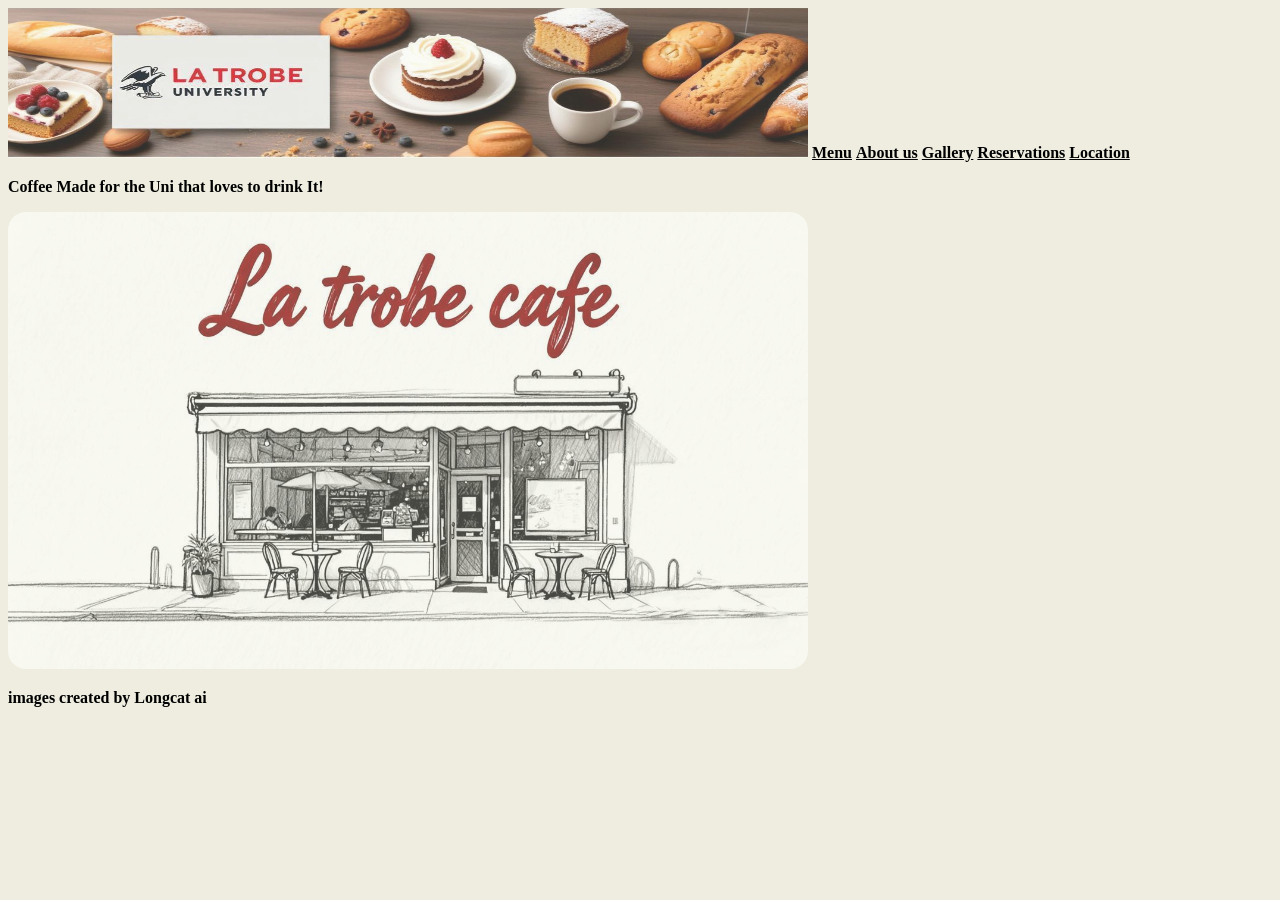
==== index.html @ 62cf1d3a "first day work done home page created, with some basic styling, some work put into the about page" ====
<!DOCTYPE html>


<html>
<head>
<link rel="stylesheet" href="style.css" />



</head>


<body class="body">
    <img src="images/longcat_ai_genImage1775990269698_0_9ee54f7c4904907e924366aa90de2cca78253.jpg" class="logo_banner">

    <a href="menu.html">Menu</a>
    <a href="about_us.html">About us</a>
    <a href="gallery.html">Gallery</a>
    <a href="reservation.html">Reservations</a>
    <a href="location.html">Location</a>

    <p class ="para_normal" >Coffee Made for the Uni that loves to drink It!</p>

    




    <img src="images/longcat_ai_genImage1775987879138_1_a131977dfd2ee9c2808b1945b28a0330125189.jpg" class="home_page_image">
    <p class ="para_normal" >images created by Longcat ai</p>


</body>





</html>
---- style.css ----
body {color:rgb(182, 3, 3)}

.body{

    background-color: rgba(228, 226, 204, 0.596);
}

a {font-family: Georgia, serif;
font-weight: 700;
color: black;}

.logo_banner{
width: 800px;
height: 150px;
opacity: 0.8;
}

.main_title_page {
  font-family: "Brush Script MT", cursive;
  font-size: 50px;
}

.home_page_image {

    width: 800px;
    border-radius: 18px;
    opacity: 0.7
}
.logo{width: 100px;}

.para_normal{
    color:black;
    size: 10px;
    font-weight: bold;
}
.barista_image{
    width: 400px;
}
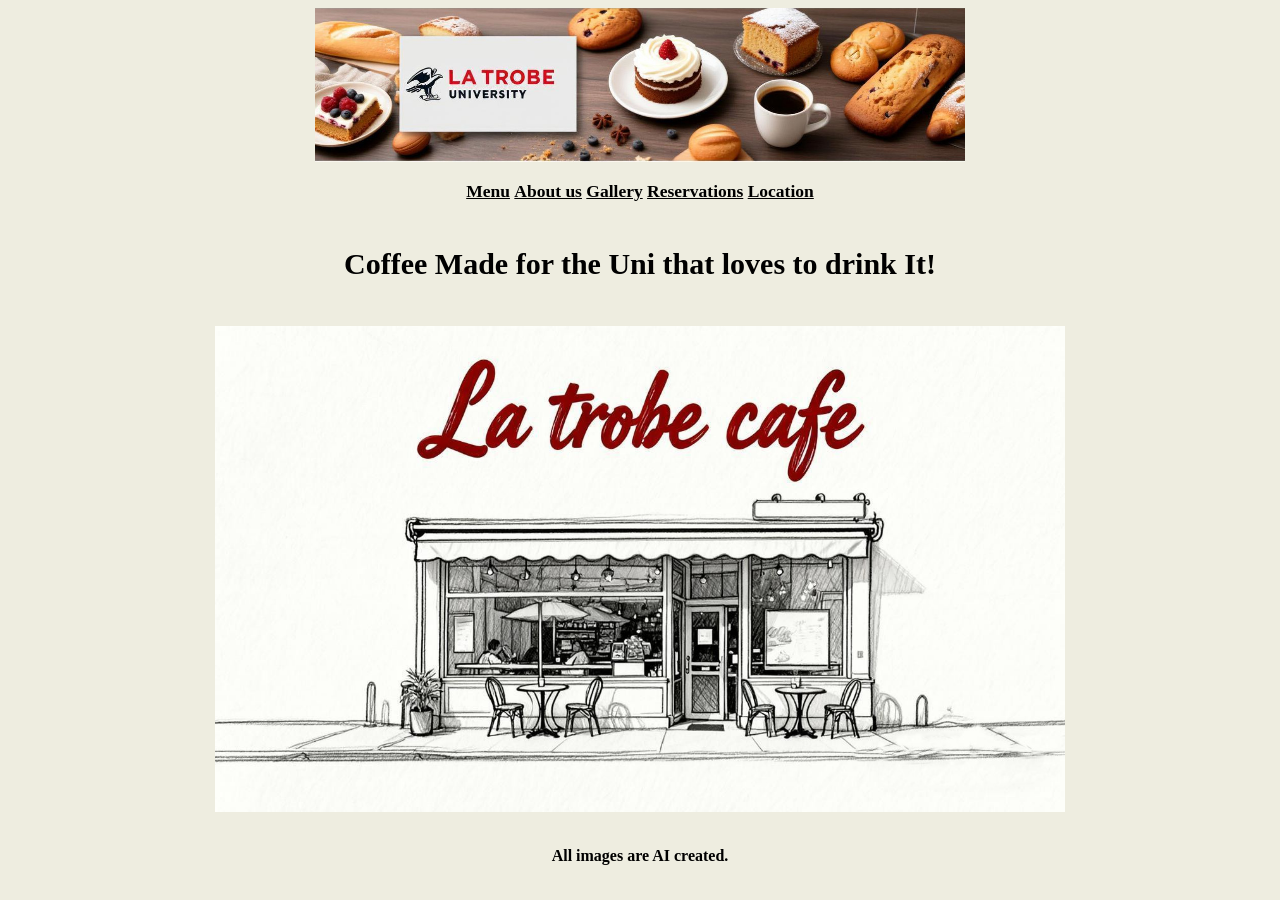
==== commit 5757ee94: "mostly done" ====
--- a/index.html
+++ b/index.html
@@ -5,30 +5,35 @@
 <head>
 <link rel="stylesheet" href="style.css" />
 
-
-
 </head>
 
+<body class="body">
 
-<body class="body">
-    <img src="images/longcat_ai_genImage1775990269698_0_9ee54f7c4904907e924366aa90de2cca78253.jpg" class="logo_banner">
+<div class="home_page_container">
 
-    <a href="menu.html">Menu</a>
-    <a href="about_us.html">About us</a>
-    <a href="gallery.html">Gallery</a>
-    <a href="reservation.html">Reservations</a>
-    <a href="location.html">Location</a>
+    <div class="hpbox1"><img src="images/bannner.jpg"></div>
 
-    <p class ="para_normal" >Coffee Made for the Uni that loves to drink It!</p>
+    <div class="hpbox2">
+        <a href="menu.html">Menu</a>
+        <a href="about_us.html">About us</a>
+        <a href="gallery.html">Gallery</a>
+        <a href="reservation.html">Reservations</a>
+        <a href="location.html">Location</a>
+    </div>
 
-    
+    <div class="hpbox3">
+        <p>Coffee Made for the Uni that loves to drink It!</p>
+    </div>
 
+    <div class="hpbox4">
+        <img src="images/longcat_ai_genImage1775987879138_1_a131977dfd2ee9c2808b1945b28a0330125189.jpg" class="home_page_image">
+    </div>
 
+    <div class="hpbox5">
+        <p class="para_normal">All images are AI created.</p>
+    </div>
 
-
-    <img src="images/longcat_ai_genImage1775987879138_1_a131977dfd2ee9c2808b1945b28a0330125189.jpg" class="home_page_image">
-    <p class ="para_normal" >images created by Longcat ai</p>
-
+</div>
 
 </body>
 
--- a/style.css
+++ b/style.css
@@ -4,35 +4,269 @@
 
     background-color: rgba(228, 226, 204, 0.596);
 }
+
+/* home page */
+
+.home_page_container {
+    display: flex;
+    flex-direction: column;
+    align-items: center;
+    gap: 15px;               
+}
+
+
 
 a {font-family: Georgia, serif;
 font-weight: 700;
 color: black;}
 
-.logo_banner{
-width: 800px;
-height: 150px;
-opacity: 0.8;
-}
-
-.main_title_page {
-  font-family: "Brush Script MT", cursive;
-  font-size: 50px;
-}
-
-.home_page_image {
-
-    width: 800px;
-    border-radius: 18px;
-    opacity: 0.7
-}
-.logo{width: 100px;}
+
+.hpbox1 img {
+    width: 650px;
+    height: auto;
+}
+
+.hpbox4 img {
+    width: 850px;
+}
+
+.home_page_image:hover{
+
+    transform: scale(1.1); 
+}
+
+
+.hpbox3 {
+    font-family: "Brush Script MT", cursive;
+    text-align: center;
+    font-size: 30px;
+    font-weight: bold;
+    color: black;
+}
+
+
+.hpbox2 {
+    text-align: center;
+    font-size: 17.5px;
+    font-weight: bold;
+    color: black;
+}
 
 .para_normal{
     color:black;
     size: 10px;
     font-weight: bold;
 }
+
+
+
+
+/* about us */
+
+
 .barista_image{
     width: 400px;
-}+}
+
+/* menu page */
+
+
+.menu_text{
+    font-family: "Brush Script MT", cursive;
+    font-size: 25px;
+
+}
+
+.container {
+    display: flex;
+    width: 100%;
+    gap: 20px;
+}
+
+.container div {
+    width: 50%;
+    margin: 0;
+}
+
+#box1{
+    margin-left: 5%;    
+    text-align: center;
+}
+
+#box2{
+    margin-right: 5%;
+    text-align: center;
+}
+
+
+
+.container2 {
+    display: flex;
+    width: 100%;
+    gap: 20px;
+}
+
+.container2 div {
+    width: 50%;
+    margin: 0;
+}
+
+#box3{
+    margin-left: 5%;  
+    text-align: center;  
+}
+
+#box4{
+    margin-right: 5%;
+    text-align: center;
+}
+
+.container3 {
+    display: flex;
+    justify-content: center;
+    width: 100%;
+}
+
+#box5 {
+    width: fit-content;
+    text-align: center;
+}
+
+
+.link_container{
+    display: flex;
+    justify-content: center;
+}
+
+
+.main_title_page{
+    display: flex;
+    justify-content: center;
+    font-family: "Brush Script MT", cursive;
+
+}
+
+/*table stuff */
+
+.menu_item_image {
+    width: 150px;
+    height: 100px;
+    object-fit: cover;
+    border-radius: 8px;
+}
+
+
+.menu_item_image:hover {
+    transform: scale(1.25);
+}
+
+.item_table {
+    border-collapse: collapse;
+    margin: 20px 0 40px 0;
+    background-color: rgba(255, 255, 255, 0.562);
+}
+
+.item_table th {
+
+    font-family: Georgia, serif;
+    font-size: 16px;
+    padding: 15px 10px;
+    text-transform: uppercase;
+    letter-spacing: 1px;
+}
+
+.item_table td {
+    text-align: center;
+    padding: 12px 10px;
+    font-family: Georgia, serif;
+    vertical-align: middle;
+    border-color: #b46b58;
+}
+
+.item_table tr:hover {
+    background-color: #b46b58;
+    transition: background-color 0.9s ease;
+    transform: scale(1.15);
+}
+
+
+
+
+
+/* about us page */
+
+
+
+/* Atmosphere image */
+
+.leftrow {
+    display: flex;
+    flex-direction: row;
+    width: 100%;
+    margin: 5px 0;
+    gap: 5px;
+}
+
+.left_column {
+    width: 50%;
+}
+
+
+.abbox1 {
+
+    padding: 5px;
+    box-sizing: border-box;
+    margin-bottom: 10px;   
+}
+
+.abbox2 {
+    width: 100%;
+    height: auto;
+    display: flex;
+    justify-content: center;
+    align-items: center;
+    
+}
+
+.abbox2 img {
+    width: 90%;
+    height: auto;
+}
+
+.staff-card img {
+    width: 75%;
+    height: auto;
+    margin: 5px 0;
+}
+
+.staff-card h3{
+    text-align: center;
+}
+
+
+.abfont{
+    font-size: 15px;
+    color: black;
+}
+
+.staff-card :hover{
+    transform: scale(1.1); 
+}
+
+.staff-card :hover{
+    transform: scale(1.1); 
+}
+
+.abbox2 :hover{
+    transform: scale(1.1); 
+}
+
+.top-row .left_column:first-child {
+    border-right: 3px solid rgb(236, 134, 134); 
+}
+
+.top-row {
+    border-bottom: 3px solid rgb(236, 134, 134);
+    padding-bottom: 10px;        
+    margin-bottom: 20px;          
+}
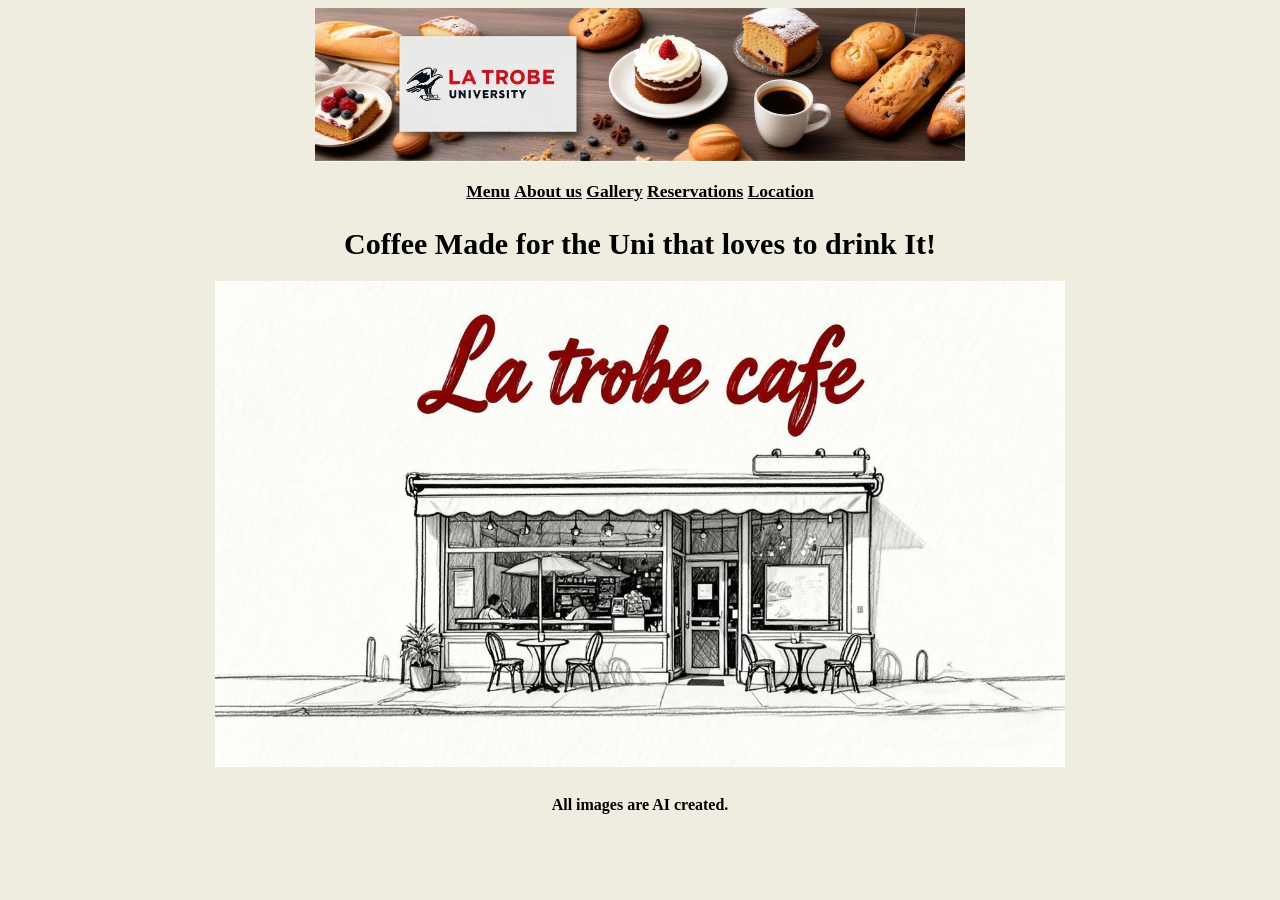
==== commit 1e9e4fff: "done" ====
--- a/index.html
+++ b/index.html
@@ -26,7 +26,7 @@
     </div>
 
     <div class="hpbox4">
-        <img src="images/longcat_ai_genImage1775987879138_1_a131977dfd2ee9c2808b1945b28a0330125189.jpg" class="home_page_image">
+        <img src="images/main_image.jpg" class="home_page_image">
     </div>
 
     <div class="hpbox5">
--- a/style.css
+++ b/style.css
@@ -193,9 +193,6 @@
 
 
 
-/* about us page */
-
-
 
 /* Atmosphere image */
 
@@ -262,7 +259,7 @@
 }
 
 .top-row .left_column:first-child {
-    border-right: 3px solid rgb(236, 134, 134); 
+    border-right: 3px solid rgb(230, 125, 125); 
 }
 
 .top-row {
@@ -270,3 +267,180 @@
     padding-bottom: 10px;        
     margin-bottom: 20px;          
 }
+
+
+/* resevation page */
+
+
+form {
+    display: flex;
+    flex-direction: column;
+    align-items: center;
+    background: rgb(253, 235, 235);
+    padding: 30px;
+    border-radius: 10px;
+    box-shadow: 0 4px 10px rgba(0,0,0,0.1);
+    width: 300px;
+    margin: 0 auto; 
+}
+
+.row {
+    display: flex;
+    width: 100%;
+    justify-content: space-between;
+    margin-bottom: 15px;
+}
+
+label {
+    margin-right: 10px;
+}
+
+input, select {
+    flex: 1;
+    padding: 5px;
+    border-radius: 5px;
+    border: 1px solid #ccc;
+}
+
+p {
+    margin: 10px 0 5px;
+    align-self: flex-start;
+    text-align: center; 
+}
+
+form p {
+    width: 100%;        
+    text-align: center; 
+    margin: 10px 0 5px; 
+}
+
+input[type="submit"] {
+    margin-top: 20px;
+    padding: 10px 20px;
+    border-radius: 5px;
+    font-size: 16px;
+    cursor: pointer;
+}
+
+
+.guest-grid {
+    display: grid;
+    grid-template-columns: repeat(3, 1fr);
+    gap: 10px;
+    justify-items: center;
+}
+
+.guest-grid label {
+    display: flex;
+    justify-content: center;
+    align-items: center;
+    padding: 10px;
+    border: 1px solid #ccc;
+    border-radius: 5px;
+    cursor: pointer;
+}
+
+
+
+/* Gallery */
+
+.grid-container {
+  display: grid;
+  grid-template-columns: repeat(3, 1fr); 
+
+  gap: 15px; 
+  width: 91%;
+  margin: 0 auto; 
+}
+
+.grid-container .pic img {
+  width: 90%;
+  height: 90%;
+  object-fit: cover; 
+  border-radius: 10px;
+}
+
+.grid-container :hover{
+
+
+    transform: scale(1.1); 
+}
+
+
+/*location */
+
+.contact-row {
+    display: flex;
+    flex-direction: row;
+    width: 100%;
+    gap: 20px;
+    margin: 10px 0;
+}
+
+.contact-left_column {
+    width: 50%;
+    box-sizing: border-box;
+    display: flex;
+    flex-direction: column; 
+}
+
+.contact-right_column {
+    width: 50%;
+    box-sizing: border-box;
+    display: flex;
+    justify-content: center;
+    align-items: flex-start;
+}
+
+.contact-left_column .contact-box,
+.contact-right_column .contact-box {
+    padding: 5px;
+    margin-bottom: 20px;
+}
+
+
+.contact-image-box {
+    width: 100%;
+    display: flex;
+    justify-content: center;
+    align-items: center;
+}
+
+.contact-image-box img {
+    width: 90%;
+    height: auto;
+    display: block;
+}
+
+.contact-form {
+    width: 100%;
+    margin-top: 30px;
+}
+
+.contact-form input[type="text"],
+.contact-form textarea {
+    width: 50%;
+    padding: 8px;
+    margin-bottom: 10px;
+    border-radius: 4px;
+    box-sizing: border-box;
+}
+
+
+
+
+.contact-image-box:hover {
+    transform: scale(1.05);
+    transition: transform 0.3s ease;
+}
+
+.abfont {
+    font-size: 15px;
+    color: black;
+}
+
+
+.contact-left_column h3,
+.contact-right_column h3 {
+    text-align: center; 
+}
